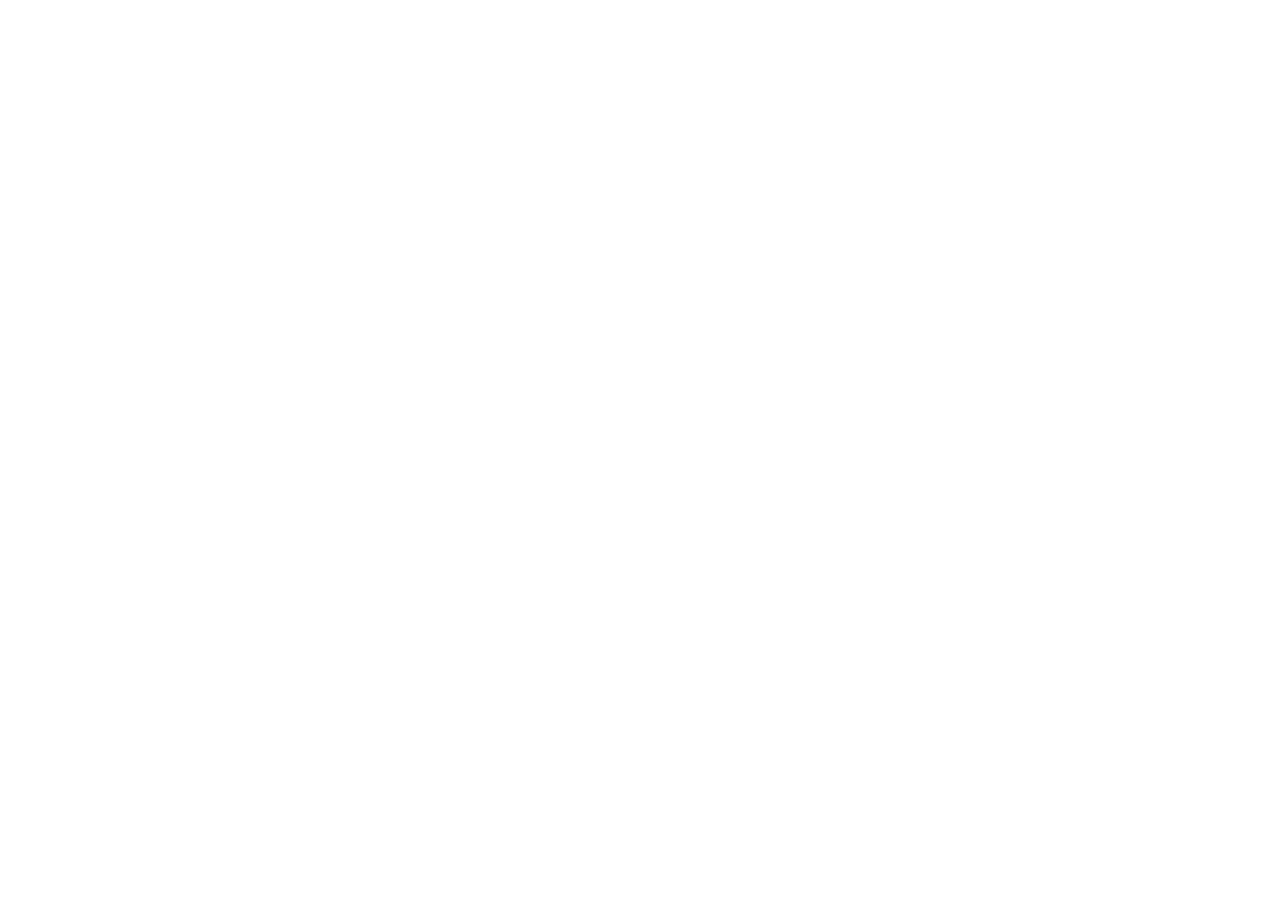
==== index.html @ 65522387 "Add progect" ====
<!DOCTYPE html>
<html lang="en">
<head>
  <meta charset="utf-8">
  <meta name="viewport" content="width=device-width, initial-scale=1.0">

  <title>INIS LAB1 - Home</title>

  <!-- Fonts -->
  <link href="https://fonts.googleapis.com/css2?family=Catamaran:wght@200;500&family=Open+Sans&display=swap" rel="stylesheet">

  <!-- Your CSS Code -->
  <link rel="stylesheet" type="text/css" href="style.css">

  <!-- JSON Shirt Object -->
  <script src="shirts.js"></script>

  <!-- Your JS Code -->
  <script src="main.js"></script>
</head>
<body>
  <!-- Your Code Here -->
</body>
</html>
---- style.css ----
/* Your Code Here */
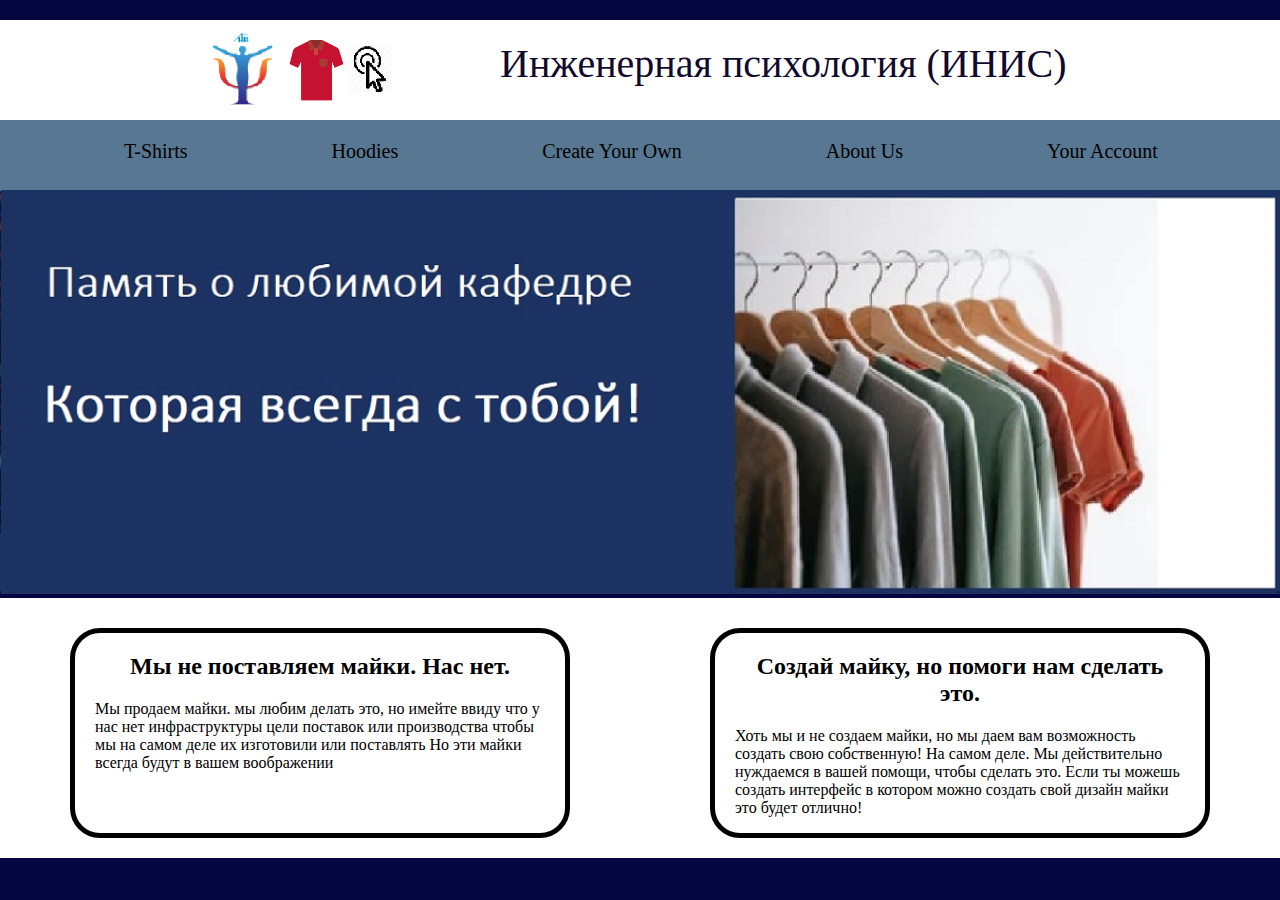
==== commit e2dab45b: "make header and main block of web site" ====
--- a/index.html
+++ b/index.html
@@ -20,5 +20,32 @@
 </head>
 <body>
   <!-- Your Code Here -->
+  <header>
+    <div class="image"><img src="/site_images/logo.png" alt="logo"></div>
+    <div class="text"><h1>Инженерная психология (ИНИС)</h1></div>
+    <nav>
+      <a href="#">T-Shirts</a>
+      <a href="#">Hoodies</a>
+      <a href="#">Create Your Own</a>
+      <a href="#">About Us</a>
+      <a href="#">Your Account</a>
+    </nav>
+  </header>
+  <main>
+    <img src="/site_images/home.png" alt="home">
+    <div class="textblock">
+      <div class="block">
+        <h3>Мы не поставляем майки. Нас нет.</h3>
+        <p>Мы продаем майки. мы любим делать это, но имейте ввиду что у нас нет инфраструктуры цели поставок или производства чтобы мы на самом деле их изготовили или поставлять Но эти майки всегда будут в вашем воображении</p>
+      </div>
+      <div class="block">
+        <h3>Создай майку, но помоги нам сделать это.</h3>
+        <p>Хоть мы и не создаем майки, но мы даем вам возможность создать свою собственную! На самом деле. Мы действительно нуждаемся в вашей помощи, чтобы сделать это. Если ты можешь создать интерфейс в котором можно создать свой дизайн майки это будет отлично!</p>
+      </div>
+    </div>
+  </main>
+  <footer>
+
+  </footer>
 </body>
 </html>--- a/style.css
+++ b/style.css
@@ -1 +1,74 @@
-/* Your Code Here */+/* Your Code Here */
+*{
+    margin: 0;
+    padding: 0;
+}
+body{
+    background-color: rgb(5, 5, 66);
+}
+nav{
+    background-color: rgb(88, 119, 146);
+    width: 97%;
+    height: 30px;
+    padding: 20px;
+    text-align: center;
+    position: absolute;
+    top: 120px
+}
+header{
+    margin: 20px 0 0 0 ;
+    background-color: #fff;
+    width: 100%;
+    height: 100px;
+}
+nav a{
+    text-decoration: none;
+    color: rgb(0, 0, 0);
+    margin: 0px 70px;
+    font-size: 20px;
+}
+
+header img{
+    position: absolute;
+    width: 200px;
+    left: 200px;
+    top: 30px
+}
+header h1{
+    position: absolute;
+    left: 500px;
+    top: 40px;
+    background-color: #fff;
+    font-size: 40px;
+    font-weight: 300;
+    color: rgb(18, 10, 44);
+
+}
+main img{
+    width: 100%;
+    margin-top: 70px;
+}
+
+.textblock{
+    background-color: #fff;
+    height: 260px;
+}
+
+.block{
+    border: solid 5px;
+    border-radius: 30px;
+    height: 200px;
+    width: 600px;
+    margin: 30px 70px;
+}
+.block h3{
+    text-align: center;
+    margin: 20px;
+    font-size: 24px;
+}
+.block p{
+    margin: 20px;
+}
+.textblock{
+    display: flex;
+}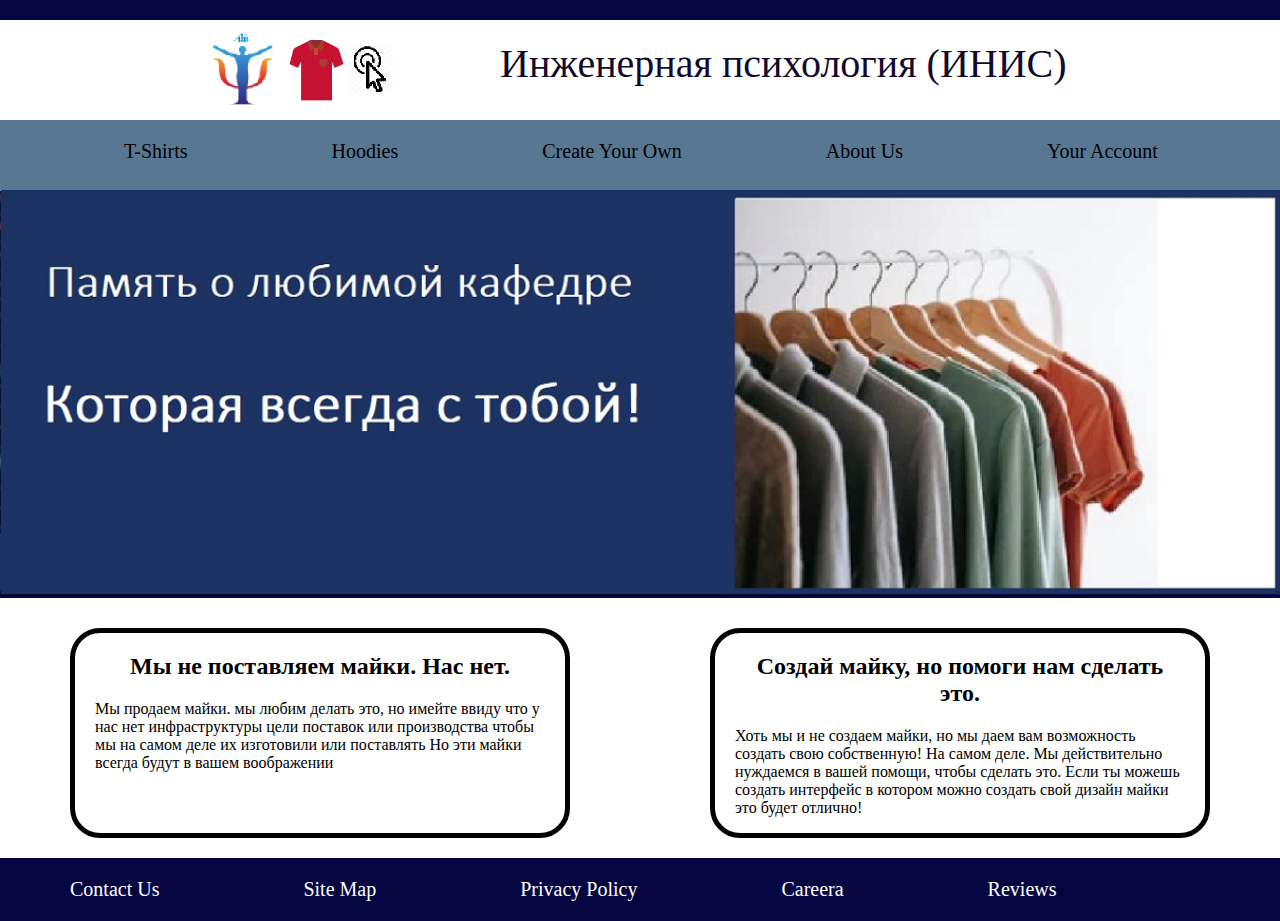
==== commit 4a55ef66: "make footer" ====
--- a/index.html
+++ b/index.html
@@ -45,7 +45,13 @@
     </div>
   </main>
   <footer>
-
+    <nav>
+      <a href="#">Contact Us</a>
+      <a href="#">Site Map</a>
+      <a href="#">Privacy Policy</a>
+      <a href="#">Careera</a>
+      <a href="#">Reviews</a>
+    </nav>
   </footer>
 </body>
 </html>--- a/style.css
+++ b/style.css
@@ -6,7 +6,7 @@
 body{
     background-color: rgb(5, 5, 66);
 }
-nav{
+header nav{
     background-color: rgb(88, 119, 146);
     width: 97%;
     height: 30px;
@@ -71,4 +71,15 @@
 }
 .textblock{
     display: flex;
+}
+footer{
+    position: absolute;
+    width: 100%;
+}
+footer nav{
+    background-color: rgb(5, 5, 66);
+    margin: 20px 0;
+}
+footer nav a{
+    color: #fff;
 }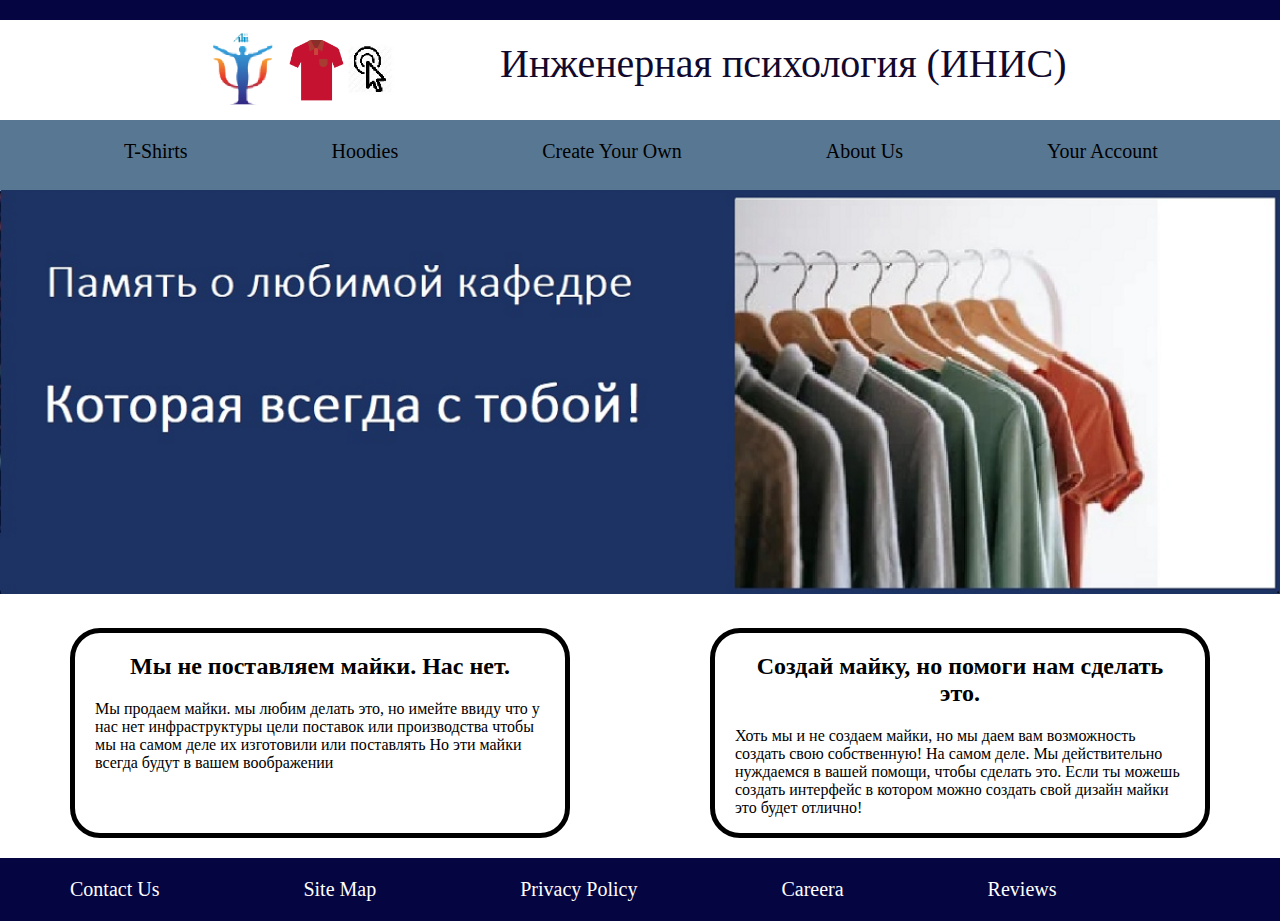
==== commit 66a82554: "finish make details1" ====
--- a/index.html
+++ b/index.html
@@ -24,7 +24,7 @@
     <div class="image"><img src="/site_images/logo.png" alt="logo"></div>
     <div class="text"><h1>Инженерная психология (ИНИС)</h1></div>
     <nav>
-      <a href="#">T-Shirts</a>
+      <a href="/products.html">T-Shirts</a>
       <a href="#">Hoodies</a>
       <a href="#">Create Your Own</a>
       <a href="#">About Us</a>
--- a/style.css
+++ b/style.css
@@ -82,4 +82,69 @@
 }
 footer nav a{
     color: #fff;
+}
+.tshirt-card{
+    border: solid 5px;
+    border-radius: 30px;
+    width: 200px;
+    height: 320px;
+    background-color: #fff;
+    margin:80px 50px;
+    text-align: center;
+}
+main{
+    background-color: #fff;
+}
+.wrapper{
+    display: flex;
+}
+
+.tshirt-card img{
+    width: 200px;
+    height: auto;
+    margin-top: 3px;
+    border-radius: 30px;
+}
+
+
+
+.details{
+    margin-top: 70px;
+    height: 700px;
+}
+.details img{
+    width: 200px;
+    height: auto;
+    margin-top: 3px;
+    border-radius: 30px;
+    position: absolute;
+    left: 120px;
+    top: 260px;
+}
+
+.buttons{
+    position: absolute;
+    top: 360px;
+    left: 340px;
+}
+.cost{
+    position: absolute;
+    left: 340px;
+    top: 270px;
+}
+
+.buttons button{
+    width: 80px;
+    height: 30px;
+    border-radius: 10px;
+}
+
+.btn2{background-color: blue; color: white}
+.btn3{background-color: red; color: #fff;}
+.btn4{background-color: pink; color: black;}
+
+.name{
+    position: absolute;
+    top: 220px;
+    left: 150px;
 }